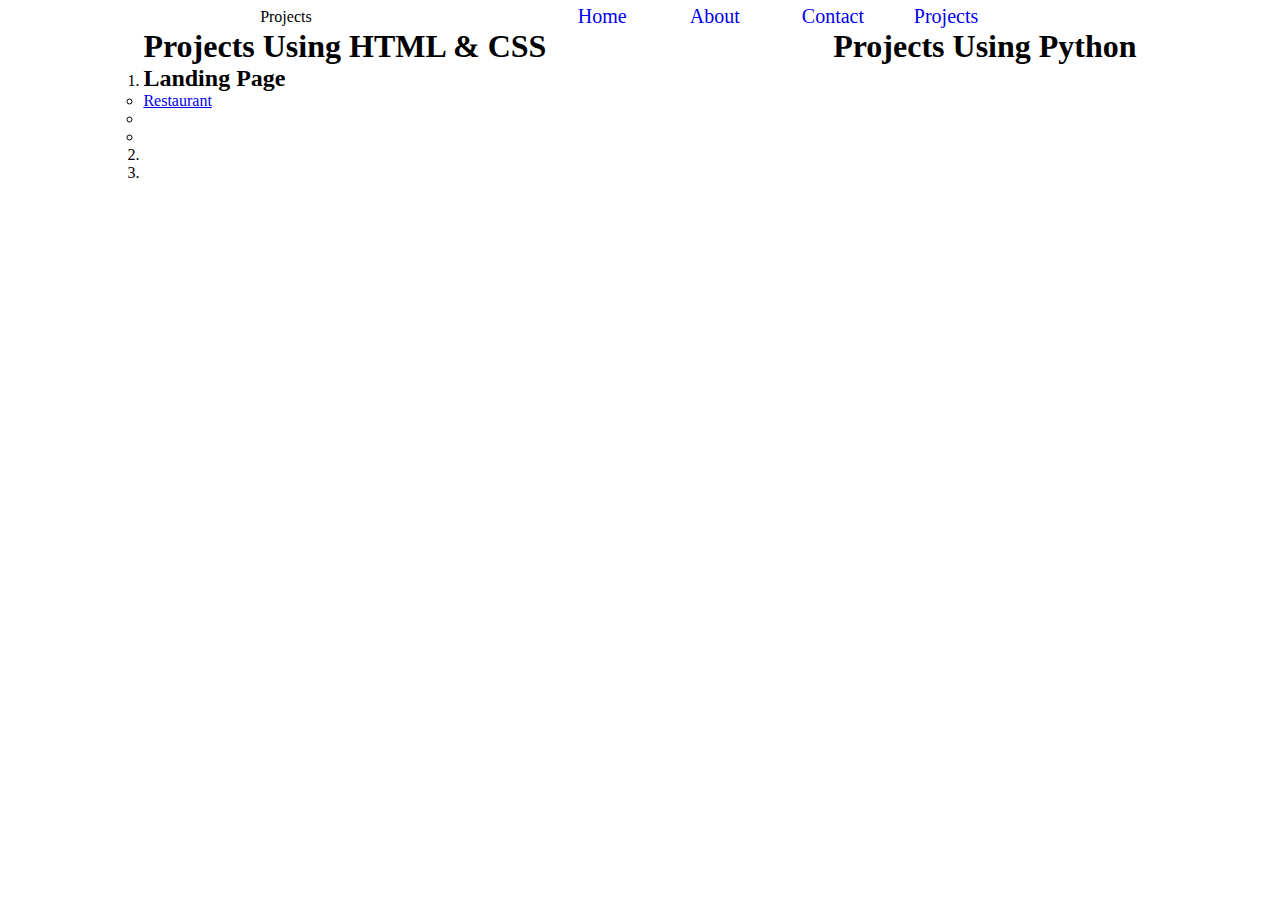
==== projects/index.html @ 7ad390dc "added restuarant project" ====
<!DOCTYPE html>
<html lang="en">
<head>
    <meta charset="UTF-8">
    <meta http-equiv="X-UA-Compatible" content="IE=edge">
    <meta name="viewport" content="width=device-width, initial-scale=1.0">
    <title>Projects</title>
    <link rel="stylesheet" href="projects.css">
</head>
<body>
    <!-- header  -->
    <header>
        <!-- logo -->
        <div class="logo">Projects</div>
        <nav>
            <ul>
                <li><a href="#">Home</a></li>
                <li><a href="#">About</a></li>
                <li><a href="#">Contact</a></li>
                <li><a href="./projects/index.html">Projects</a></li>
            </ul>
        </nav>
    </header>


    <!-- main  -->
    <main>
        <div class="container">

            <div class="containerLeft">
                <h1>Projects Using HTML & CSS</h1>
                <ol>
                    <li><div class="mainTitle">
                        <h2>Landing Page</h2>
                        <ul>
                            <li><a href="../projects/01_03Feb23/index.html">Restaurant</a></li>
                            <li></li>
                            <li></li>
                        </ul>
                    </div></li>
                    <li></li>
                    <li></li>
                </ol>
            </div>
            <div class="containerRight">
                <h1>Projects Using Python</h1>
            </div>

        </div>
    </main>
</body>
</html>
---- projects/projects.css ----
*{
   padding: 0; 
   margin: 0;
   box-sizing: border-box;
}
 header{
    margin-top: 5px;
    display: flex;
    justify-content: space-evenly;
    align-items: center;
 }

nav ul{
    display: flex;
    justify-content: space-between;
    

}
nav ul li{
    list-style: none;
    margin: 0 6px;
    width:100px;
}
nav ul li a{
    text-decoration: none;
    font-size: 20px;
}
nav ul li a:hover{
    color: #e81616;
}


/* container  */
.container{
    display: flex;
    justify-content: space-around;
}

/* containerLeft */
.containerLeft{
    display: flex;
    flex-direction: column;

}
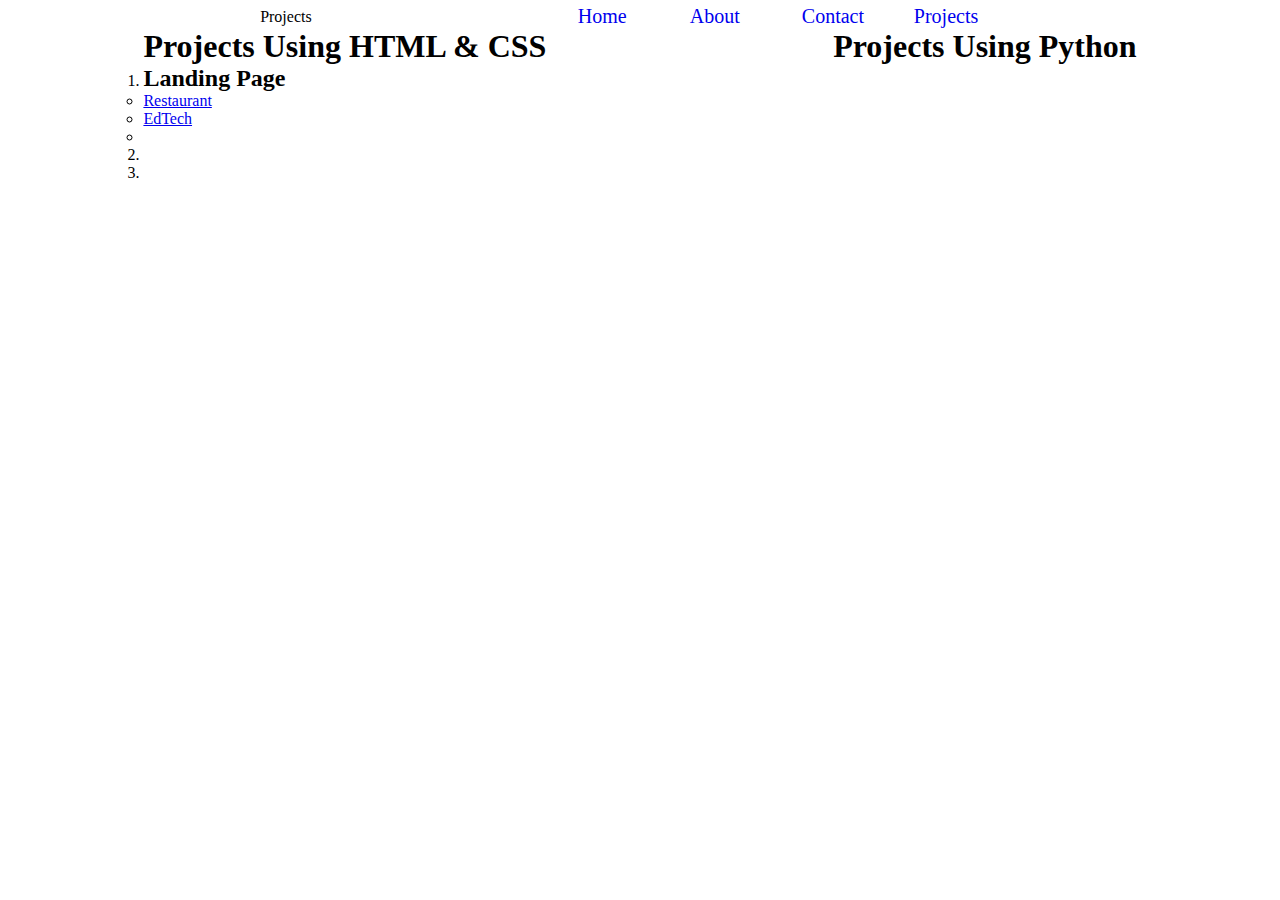
==== commit 611eba7b: "added project 2" ====
--- a/projects/index.html
+++ b/projects/index.html
@@ -34,7 +34,7 @@
                         <h2>Landing Page</h2>
                         <ul>
                             <li><a href="../projects/01_03Feb23/index.html">Restaurant</a></li>
-                            <li></li>
+                            <li><a href="../projects/02_04Feb23/index.html">EdTech</a></li>
                             <li></li>
                         </ul>
                     </div></li>
